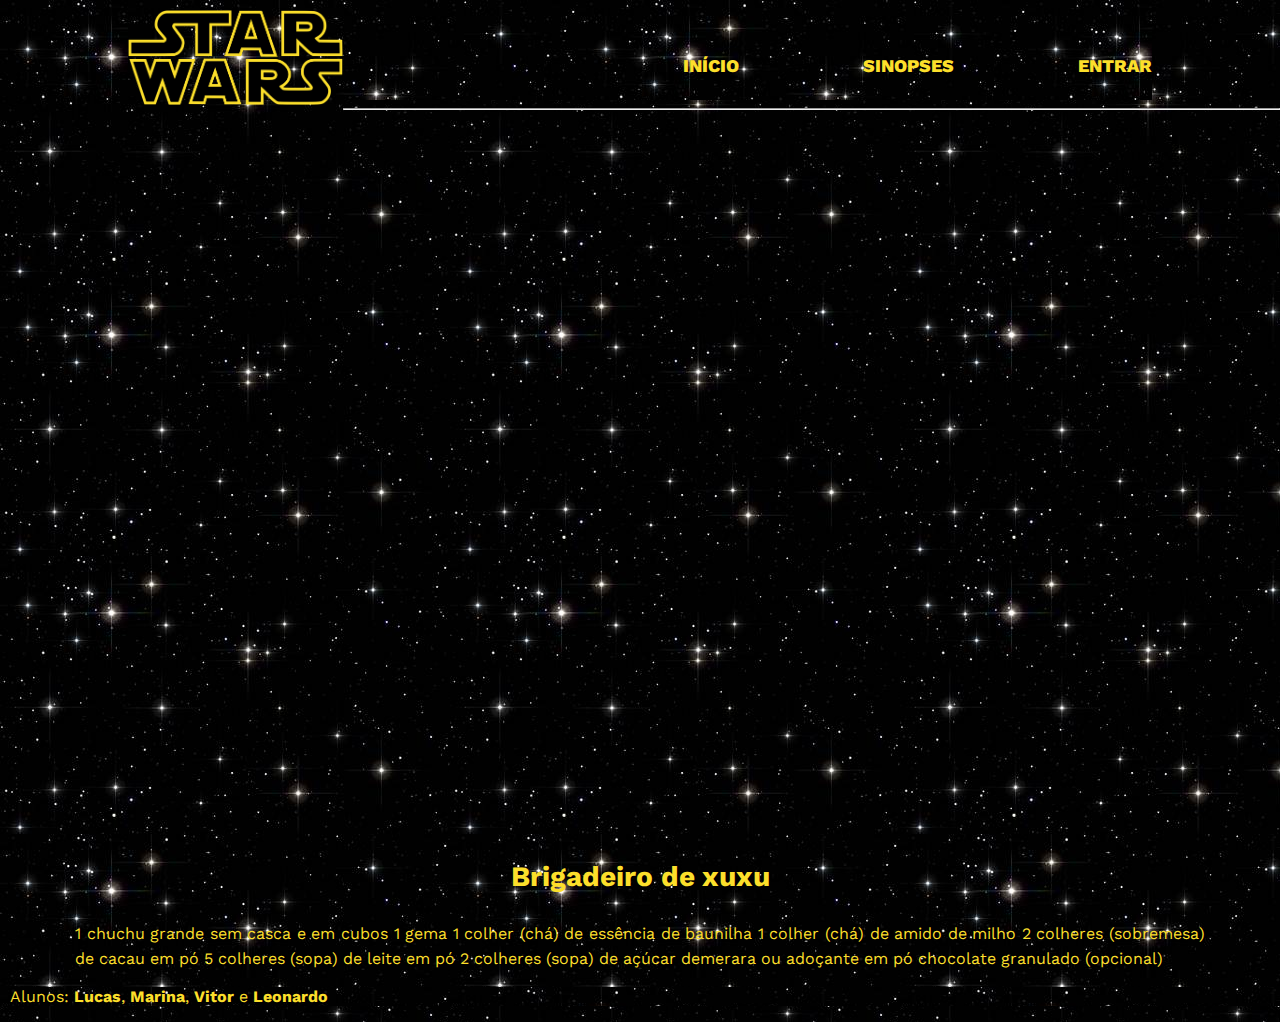
==== starwars/index.html @ 93984da5 "Add files via upload" ====
<!DOCTYPE html>
<html>
<meta charset="UTF-8">
<head>
	<title>STAR WARS | May the force be with you</title>
  <link rel="stylesheet" href="https://stackpath.bootstrapcdn.com/bootstrap/4.1.3/css/bootstrap.min.css" integrity="sha384-MCw98/SFnGE8fJT3GXwEOngsV7Zt27NXFoaoApmYm81iuXoPkFOJwJ8ERdknLPMO" crossorigin="anonymous">
	<link href="style.css" rel='stylesheet' type='text/css'>
</head>
<body>
    <div id="inicio" class="container">
    <h4 class="logo"><img src="images/logo.png" width="215" height="95"></h4>
      <nav>
        <ul>
          <li><a href="#">Início</a></li>
          <li><a href="sinopses.html">Sinopses</a></li>
          <li><a href="entrar.html">Entrar</a></li>
        </ul>
      </nav>
	  </div>
    <hr>
  <section class="slides">
      <img class="foto" src="images/slide1.jpg" style="height: 700px; width:100%; border-radius: 8px">
      <img class="foto" src="images/slide2.jpg" style="height: 700px; width:100%; border-radius: 8px">
      <img class="foto" src="images/slide3.jpg" style="height: 700px; width:100%; border-radius: 8px">
      <img class="foto" src="images/slide4.jpg" style="height: 700px; width:100%; border-radius: 8px">
      <img class="foto" src="images/slide5.jpg" style="height: 700px; width:100%; border-radius: 8px">
      <img class="foto" src="images/slide6.jpg" style="height: 700px; width:100%; border-radius: 8px">
      <img class="foto" src="images/slide7.jpg" style="height: 700px; width:100%; border-radius: 8px">
      <img class="foto" src="images/slide8.jpg" style="height: 700px; width:100%; border-radius: 8px">
      <img class="foto" src="images/slide9.jpg" style="height: 700px; width:100%; border-radius: 8px">
      <img class="foto" src="images/slide10.jpg" style="height: 700px; width:100%; border-radius: 8px">
      <img class="foto" src="images/slide11.jpg" style="height: 700px; width:100%; border-radius: 8px">
      <img class="foto" src="images/slide12.jpg" style="height: 700px; width:100%; border-radius: 8px">
  </section>
    <div id="sobre" class="sobre">
    	<h3 align="center">Brigadeiro de xuxu</h3>
		<p class="final">1 chuchu grande sem casca e em cubos
1 gema
1 colher (chá) de essência de baunilha
1 colher (chá) de amido de milho
2 colheres (sobremesa) de cacau em pó
5 colheres (sopa) de leite em pó
2 colheres (sopa) de açúcar demerara ou adoçante em pó
chocolate granulado (opcional)</p>
	</div>
  <footer><p class="alunos">Alunos: <b>Lucas</b>, <b>Marina</b>, <b>Vitor</b> e <b>Leonardo</b></p>
</body>
</html>
---- starwars/style.css ----
@import url('https://fonts.googleapis.com/css?family=Work+Sans:400,600');

h2 {
  max-width: 100%;
  height: auto;
}

.card-columns {
  @include media-breakpoint-only(lg) {
    column-count: 4;
  }
  @include media-breakpoint-only(xl) {
    column-count: 4;
  }
}

.slides {
  height: 700px; 
  width: 100%;
  border-radius: 8px;
  position: relative;
  overflow: hidden;
}

.card {
  background-color: #0d0d0d
}

.card-text {
  color: #fff;
  font-weight: normal;

}

.card-body {
  background-color: #0d0d0d;
}

.card-title {
  color: #ccc;
  font-weight: bold;
}

.card-footer {
  background-color: #000;
  color: #fff;
}

.foto {
  position: absolute;
  opacity: 0;
  animation: animacao 20s infinite;
}

@keyframes animacao {
  25% {
    opacity: 1;
    transform:scale(1.1,1.1);
  }
  50% {
    opacity: 0;
  }
}

.foto:nth-child(1){
}
.foto:nth-child(2){
  animation-delay: 5s;
}
.foto:nth-child(3){
  animation-delay: 10s;
}
.foto:nth-child(4){
  animation-delay: 15s;
}
.foto:nth-child(5){
  animation-delay: 20s;
}
.foto:nth-child(6){
  animation-delay: 25s;
}
.foto:nth-child(7){
  animation-delay: 30s;
}
.foto:nth-child(8){
  animation-delay: 40s;
}
.foto:nth-child(9){
  animation-delay: 45s;
}
.foto:nth-child(10){
  animation-delay: 50s;
}
.foto:nth-child(11){
  animation-delay: 55s;
}
.foto:nth-child(12){
  animation-delay: 60s;
}

ul {
  margin: 0;
  padding: 0;
}

.final {
  font: inherit;
  font-weight: normal;
  font-size: 40px;
}

footer {
  left: 0;
  bottom: 0;
  width: 100%;
  background-image: url(images/cabecalho.jpg);
  color: white;
  text-align: left;
}

body {
	margin: 0;
  background-image: url(images/cabecalho.jpg);
	font-family: 'Work Sans', sans-serif;
	font-weight: 800;
}

header::after {
  content: '';
  display: table;
  clear: both;
}

nav {
  float: right;
}

nav ul {
  margin: 0;
  padding: 0;
  list-style: none;
}

nav li {
  display: inline-block;
  margin-left: 120px;
  padding-top: 55px;
  position: relative;
}

nav a {
  color: #fcdf2b;
  text-decoration: none;
  text-transform: uppercase;
  font-size: 18px;
}

nav a:hover {
  color: #fcdf2b;
}

nav a::before {
  content: '';
  display: block;
  height: 5px;
  background-color: #fcdf2b;
  position: absolute;
  top: 0;
  width: 0%;
  transition: all ease-in-out 250ms;
}

nav a:hover::before {
  width: 100%;
}

.logo {
  margin-top: 10px;
  float: left;
  padding: 0px;
}

.alunos {
  font: inherit;
  font-size: 16px;
  font-weight: normal;
  color: #fcdf2b;
  margin-left: 10px;
}

.container {
  width: 80%;
  height: 100px;
  margin: 0 auto;
  background-image: url(images/cabecalho.jpg);
}

.desc {
  padding: 15px;
  text-align: center;
  color: #fcdf2b;
}

.sobre p {
  text-align: justify;
  font-size: 16px;
  line-height: 25px;
  color: #fcdf2b;
  margin-bottom: 3px;
  margin-right: 75px;
  margin-left: 75px;
}

.sobre h3 {
  font-size: 28px;
  font-weight: bold;
  margin-top: 30px;
  margin-right: 75px;
  margin-left: 75px;
  color: #fcdf2b

  ;
}
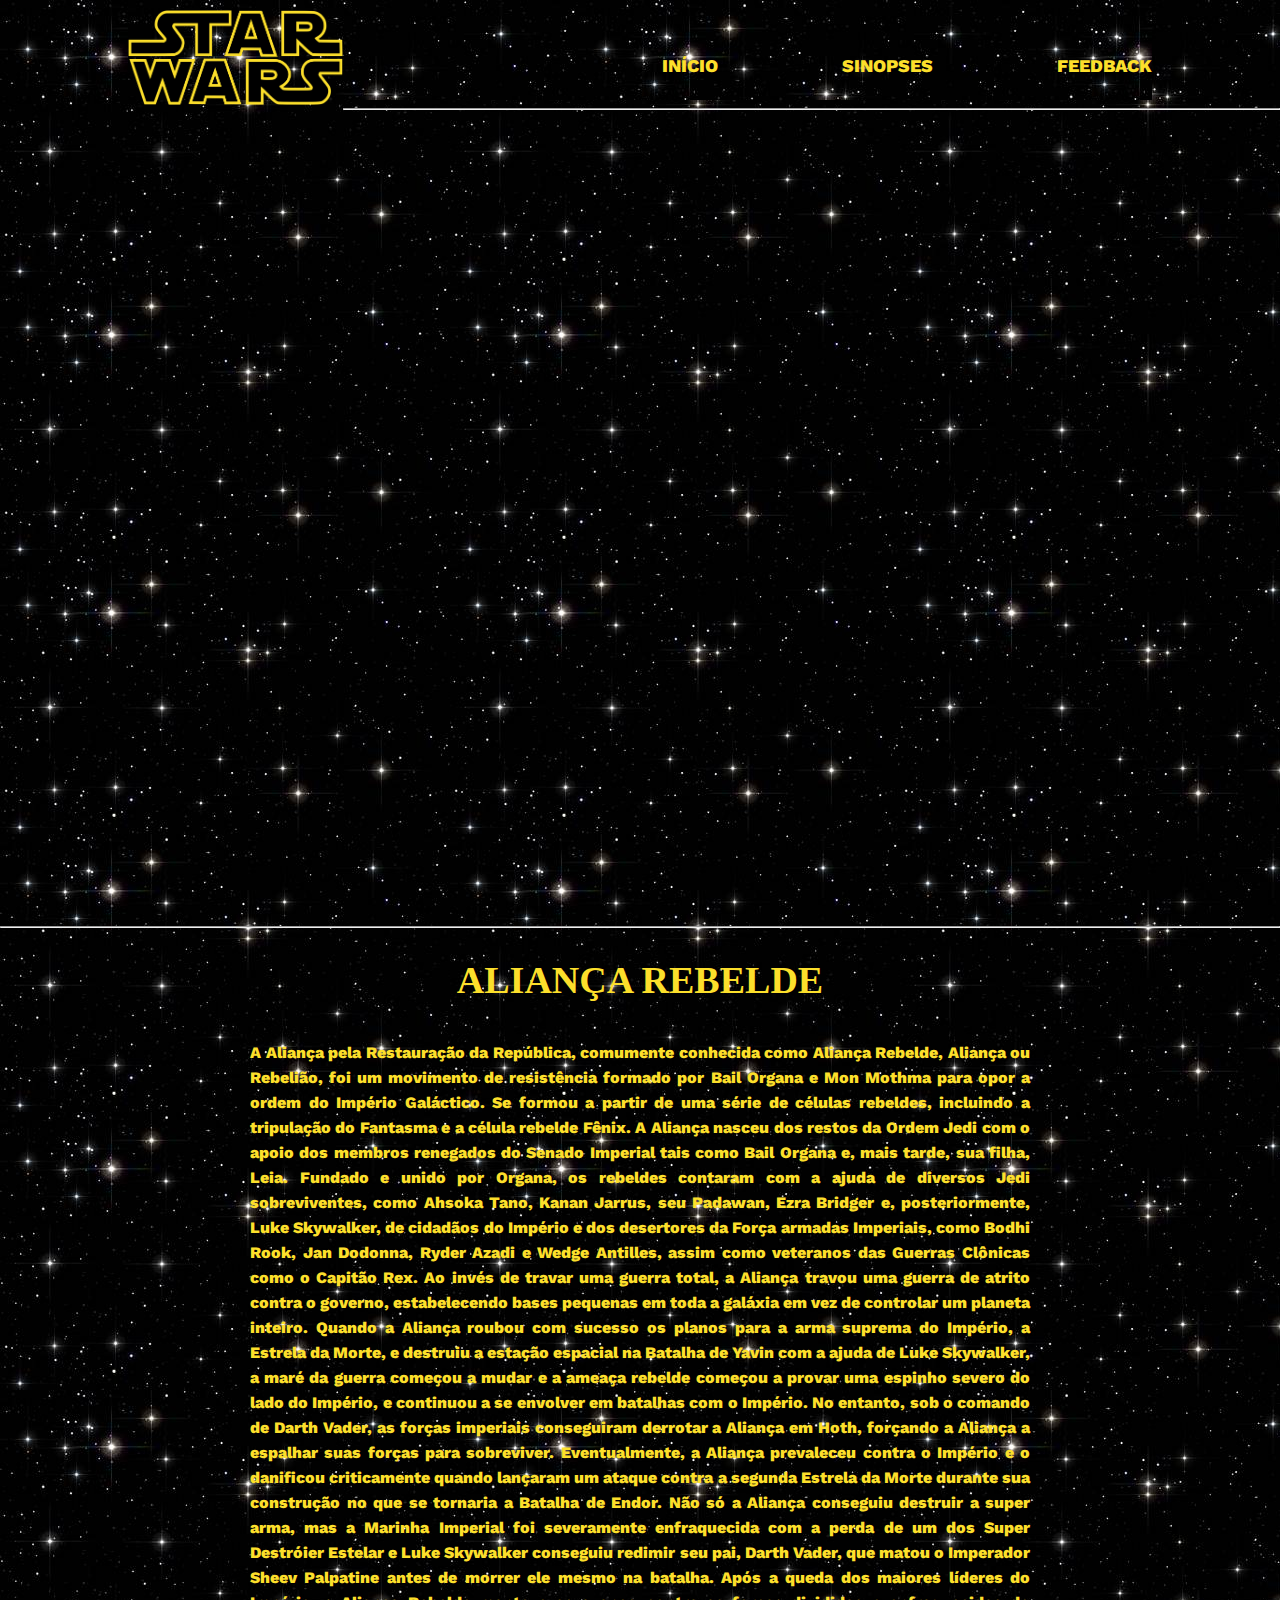
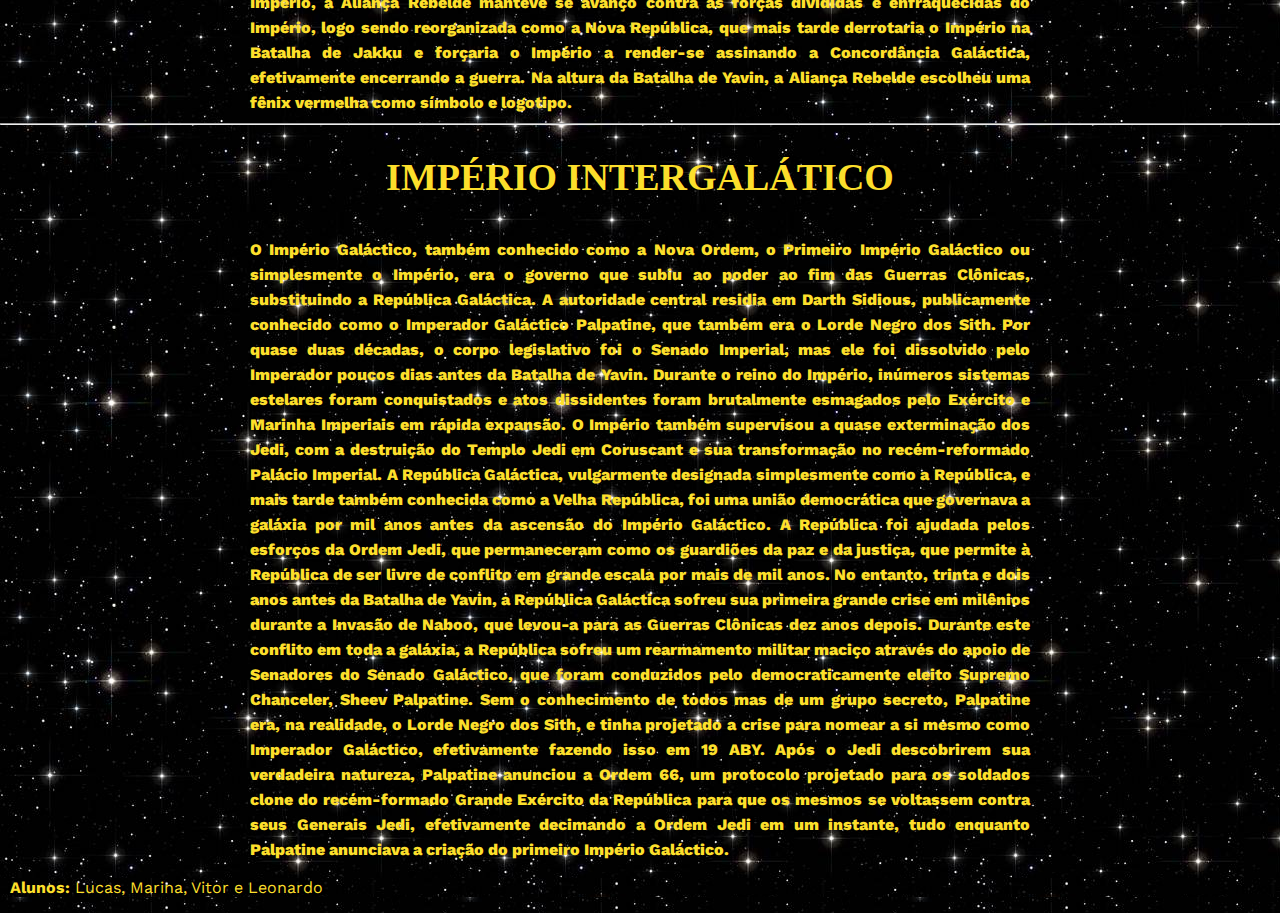
==== commit 7b679e06: "Add files via upload" ====
--- a/starwars/index.html
+++ b/starwars/index.html
@@ -13,36 +13,47 @@
         <ul>
           <li><a href="#">Início</a></li>
           <li><a href="sinopses.html">Sinopses</a></li>
-          <li><a href="entrar.html">Entrar</a></li>
+          <li><a href="entrar.html">feedback</a></li>
         </ul>
       </nav>
 	  </div>
     <hr>
   <section class="slides">
-      <img class="foto" src="images/slide1.jpg" style="height: 700px; width:100%; border-radius: 8px">
-      <img class="foto" src="images/slide2.jpg" style="height: 700px; width:100%; border-radius: 8px">
-      <img class="foto" src="images/slide3.jpg" style="height: 700px; width:100%; border-radius: 8px">
-      <img class="foto" src="images/slide4.jpg" style="height: 700px; width:100%; border-radius: 8px">
-      <img class="foto" src="images/slide5.jpg" style="height: 700px; width:100%; border-radius: 8px">
-      <img class="foto" src="images/slide6.jpg" style="height: 700px; width:100%; border-radius: 8px">
-      <img class="foto" src="images/slide7.jpg" style="height: 700px; width:100%; border-radius: 8px">
-      <img class="foto" src="images/slide8.jpg" style="height: 700px; width:100%; border-radius: 8px">
-      <img class="foto" src="images/slide9.jpg" style="height: 700px; width:100%; border-radius: 8px">
-      <img class="foto" src="images/slide10.jpg" style="height: 700px; width:100%; border-radius: 8px">
-      <img class="foto" src="images/slide11.jpg" style="height: 700px; width:100%; border-radius: 8px">
-      <img class="foto" src="images/slide12.jpg" style="height: 700px; width:100%; border-radius: 8px">
+      <img class="foto" src="images/slide1.jpg" style="height: 800px; width:100%; border-radius: 8px">
+      <img class="foto" src="images/slide2.jpg" style="height: 800px; width:100%; border-radius: 8px">
+      <img class="foto" src="images/slide3.jpg" style="height: 800px; width:100%; border-radius: 8px">
+      <img class="foto" src="images/slide4.jpg" style="height: 800px; width:100%; border-radius: 8px">
+      <img class="foto" src="images/slide5.jpg" style="height: 800px; width:100%; border-radius: 8px">
+      <img class="foto" src="images/slide6.jpg" style="height: 800px; width:100%; border-radius: 8px">
+      <img class="foto" src="images/slide7.jpg" style="height: 800px; width:100%; border-radius: 8px">
+      <img class="foto" src="images/slide8.jpg" style="height: 800px; width:100%; border-radius: 8px">
+      <img class="foto" src="images/slide9.jpg" style="height: 800px; width:100%; border-radius: 8px">
+      <img class="foto" src="images/slide10.jpg" style="height: 800px; width:100%; border-radius: 8px">
+      <img class="foto" src="images/slide11.jpg" style="height: 800px; width:100%; border-radius: 8px">
+      <img class="foto" src="images/slide12.jpg" style="height: 800px; width:100%; border-radius: 8px">
   </section>
-    <div id="sobre" class="sobre">
-    	<h3 align="center">Brigadeiro de xuxu</h3>
-		<p class="final">1 chuchu grande sem casca e em cubos
-1 gema
-1 colher (chá) de essência de baunilha
-1 colher (chá) de amido de milho
-2 colheres (sobremesa) de cacau em pó
-5 colheres (sopa) de leite em pó
-2 colheres (sopa) de açúcar demerara ou adoçante em pó
-chocolate granulado (opcional)</p>
-	</div>
-  <footer><p class="alunos">Alunos: <b>Lucas</b>, <b>Marina</b>, <b>Vitor</b> e <b>Leonardo</b></p>
+  <hr>
+  <div id="sobre" class="sobre">
+    <h3 align="center">ALIANÇA REBELDE</h3>
+  <p class="textovikings">
+  A Aliança pela Restauração da República, comumente conhecida como Aliança Rebelde, Aliança ou Rebelião, foi um movimento de resistência formado por Bail Organa e Mon Mothma para opor a ordem do Império Galáctico. Se formou a partir de uma série de células rebeldes, incluindo a tripulação do Fantasma e a célula rebelde Fênix.
+
+A Aliança nasceu dos restos da Ordem Jedi com o apoio dos membros renegados do Senado Imperial tais como Bail Organa e, mais tarde, sua filha, Leia. Fundado e unido por Organa, os rebeldes contaram com a ajuda de diversos Jedi sobreviventes, como Ahsoka Tano, Kanan Jarrus, seu Padawan, Ezra Bridger e, posteriormente, Luke Skywalker, de cidadãos do Império e dos desertores da Força armadas Imperiais, como Bodhi Rook, Jan Dodonna, Ryder Azadi e Wedge Antilles, assim como veteranos das Guerras Clônicas como o Capitão Rex.
+
+Ao invés de travar uma guerra total, a Aliança travou uma guerra de atrito contra o governo, estabelecendo bases pequenas em toda a galáxia em vez de controlar um planeta inteiro. Quando a Aliança roubou com sucesso os planos para a arma suprema do Império, a Estrela da Morte, e destruiu a estação espacial na Batalha de Yavin com a ajuda de Luke Skywalker, a maré da guerra começou a mudar e a ameaça rebelde começou a provar uma espinho severo do lado do Império, e continuou a se envolver em batalhas com o Império. No entanto, sob o comando de Darth Vader, as forças imperiais conseguiram derrotar a Aliança em Hoth, forçando a Aliança a espalhar suas forças para sobreviver.
+
+Eventualmente, a Aliança prevaleceu contra o Império e o danificou criticamente quando lançaram um ataque contra a segunda Estrela da Morte durante sua construção no que se tornaria a Batalha de Endor. Não só a Aliança conseguiu destruir a super arma, mas a Marinha Imperial foi severamente enfraquecida com a perda de um dos Super Destróier Estelar e Luke Skywalker conseguiu redimir seu pai, Darth Vader, que matou o Imperador Sheev Palpatine antes de morrer ele mesmo na batalha. Após a queda dos maiores líderes do Império, a Aliança Rebelde manteve se avanço contra as forças divididas e enfraquecidas do Império, logo sendo reorganizada como a Nova República, que mais tarde derrotaria o Império na Batalha de Jakku e forçaria o Império a render-se assinando a Concordância Galáctica, efetivamente encerrando a guerra.
+
+Na altura da Batalha de Yavin, a Aliança Rebelde escolheu uma fênix vermelha como símbolo e logotipo.</p>
+</div>
+<hr>
+<div id="sobre" class="sobre">
+  <h3 align="center">IMPÉRIO INTERGALÁTICO</h3>
+<p class="textovikings">
+  O Império Galáctico, também conhecido como a Nova Ordem, o Primeiro Império Galáctico ou simplesmente o Império, era o governo que subiu ao poder ao fim das Guerras Clônicas, substituindo a República Galáctica. A autoridade central residia em Darth Sidious, publicamente conhecido como o Imperador Galáctico Palpatine, que também era o Lorde Negro dos Sith. Por quase duas décadas, o corpo legislativo foi o Senado Imperial, mas ele foi dissolvido pelo Imperador poucos dias antes da Batalha de Yavin. Durante o reino do Império, inúmeros sistemas estelares foram conquistados e atos dissidentes foram brutalmente esmagados pelo Exército e Marinha Imperiais em rápida expansão. O Império também supervisou a quase exterminação dos Jedi, com a destruição do Templo Jedi em Coruscant e sua transformação no recém-reformado Palácio Imperial. A República Galáctica, vulgarmente designada simplesmente como a República, e mais tarde também conhecida como a Velha República, foi uma união democrática que governava a galáxia por mil anos antes da ascensão do Império Galáctico. A República foi ajudada pelos esforços da Ordem Jedi, que permaneceram como os guardiões da paz e da justiça, que permite à República de ser livre de conflito em grande escala por mais de mil anos. No entanto, trinta e dois anos antes da Batalha de Yavin, a República Galáctica sofreu sua primeira grande crise em milênios durante a Invasão de Naboo, que levou-a para as Guerras Clônicas dez anos depois.
+
+  Durante este conflito em toda a galáxia, a República sofreu um rearmamento militar maciço através do apoio de Senadores do Senado Galáctico, que foram conduzidos pelo democraticamente eleito Supremo Chanceler, Sheev Palpatine. Sem o conhecimento de todos mas de um grupo secreto, Palpatine era, na realidade, o Lorde Negro dos Sith, e tinha projetado a crise para nomear a si mesmo como Imperador Galáctico, efetivamente fazendo isso em 19 ABY. Após o Jedi descobrirem sua verdadeira natureza, Palpatine anunciou a Ordem 66, um protocolo projetado para os soldados clone do recém-formado Grande Exército da República para que os mesmos se voltassem contra seus Generais Jedi, efetivamente decimando a Ordem Jedi em um instante, tudo enquanto Palpatine anunciava a criação do primeiro Império Galáctico.</p>
+</div>
+  <footer><p class="alunos"><b>Alunos:</b> Lucas, Marina, Vitor e Leonardo</p>
 </body>
 </html>
--- a/starwars/style.css
+++ b/starwars/style.css
@@ -5,31 +5,151 @@
   height: auto;
 }
 
+.tabelaProdutos{
+  margin: 10px auto;
+  text-align: center;
+}
+
+.tituloTabela{
+  text-align: center;
+  font-size: 30px;
+  font-weight: bold;
+  color: #fff;
+  padding: 5px;
+  border: transparent;
+}
+
+.imagentb{
+  height: 40px;
+  width: 50px;
+}
+
+tr,td,th{
+  border: 1px solid #B0C4DE;
+  padding: 5px;
+}
+
+tr,td{
+  font-size: 14px;
+}
+
+.faleconosco{
+  width: 300px;
+  margin: 0px auto;
+  font-weight: bold;
+  margin-bottom: 10px;
+}
+
+.faleconosco input, .faleconosco textarea, .faleconosco select{
+  margin: 5px auto;
+  width: 100%;
+  padding: 5px 0;
+}
+
+.faleconosco textarea{
+  height: 100px;
+  resize: none;
+}
+
+.faleconosco button{
+  width: 30%;
+  margin: 0 10%;
+  background-color: #b1ccf5;
+  font-weight: bold;
+  font-size: 16px
+}
+
 .card-columns {
   @include media-breakpoint-only(lg) {
-    column-count: 4;
+    column-count: 3;
   }
   @include media-breakpoint-only(xl) {
-    column-count: 4;
+    column-count: 3;
   }
 }
 
+#banner {
+  height: 370px;
+  width: 745px;
+  align-content: center;
+}
+
+#banner2 {
+  height: 370px;
+  width: 745px;
+  align-content: center;
+}
+
+.card-img-top {
+  height: 370px;
+  width: 315px;
+  align-content: center;
+}
+
+.extra {
+  margin-top: 2px;
+  margin-left: 10px;
+  margin-right: auto;
+  height: 30px;
+}
+
+.botaopro2 {
+  margin-top: 2px;
+  margin-left: 1180px;
+  margin-right: auto;
+  height: 30px;
+}
+
+.botao2 {
+  margin-top: 2px;
+  margin-left: 10px;
+  margin-right: auto;
+  height: 30px;
+}
+
+.botao1 {
+  margin-top: 2px;
+  margin-left: 1050px;
+  height: 30px;
+}
+
 .slides {
-  height: 700px; 
-  width: 100%;
+  height: 800px; 
   border-radius: 8px;
   position: relative;
   overflow: hidden;
 }
 
+.nav-link {
+  color: #fcdf2b;
+}
+
 .card {
-  background-color: #0d0d0d
+  background-color: #0d0d0d;
+}
+
+.text-muted {
+  text-align: center;
+}
+
+td {
+  text-align: center;
+  font-weight: normal;
+}
+
+th {
+  text-align: center;
 }
 
 .card-text {
   color: #fff;
   font-weight: normal;
-
+  text-align: center;
+
+}
+
+#teste {
+  font-size: 32px;
 }
 
 .card-body {
@@ -37,13 +157,15 @@
 }
 
 .card-title {
-  color: #ccc;
-  font-weight: bold;
+  font-family: 	Times New Roman;
+  color: #fcdf2b;
+  font-weight: bold;
+  text-align: center;
+  font-size: 22px;
 }
 
 .card-footer {
   background-color: #000;
-  color: #fff;
 }
 
 .foto {
@@ -62,6 +184,18 @@
   }
 }
 
+.atrasdatabela{
+  background-color: #000;
+  margin-left: 770px;
+  margin-right: 770px;
+  margin-top: 15px;
+  border-radius: 8px;
+}
+
+legend, label {
+  color: #fcdf2b;
+}
+
 .foto:nth-child(1){
 }
 .foto:nth-child(2){
@@ -180,6 +314,43 @@
   padding: 0px;
 }
 
+#amarelao {
+  background-color: #fcdf2b;
+  color: #000;
+  font-family: 'Times New Roman', Times, serif;
+}
+
+#amarelao2 {
+  background-color: #fcdf2b;
+  color: #000;
+  font-family: 'Times New Roman', Times, serif;
+}
+
+#amarelao3 {
+  background-color: #fcdf2b;
+  color: #000;
+  font-family: 'Times New Roman', Times, serif;
+}
+
+
+#amarelao4 {
+  background-color: #fcdf2b;
+  color: #000;
+  font-family: 'Times New Roman', Times, serif;
+}
+
+#amarelao5 {
+  background-color: #fcdf2b;
+  color: #000;
+  font-family: 'Times New Roman', Times, serif;
+}
+
+#amarelao6 {
+  background-color: #fcdf2b;
+  color: #000;
+  font-family: 'Times New Roman', Times, serif;
+}
+
 .alunos {
   font: inherit;
   font-size: 16px;
@@ -206,13 +377,14 @@
   font-size: 16px;
   line-height: 25px;
   color: #fcdf2b;
-  margin-bottom: 3px;
-  margin-right: 75px;
-  margin-left: 75px;
+  margin-bottom: 2px;
+  margin-right: 250px;
+  margin-left: 250px;
 }
 
 .sobre h3 {
-  font-size: 28px;
+  font-family: 	Times New Roman;
+  font-size: 38px;
   font-weight: bold;
   margin-top: 30px;
   margin-right: 75px;
